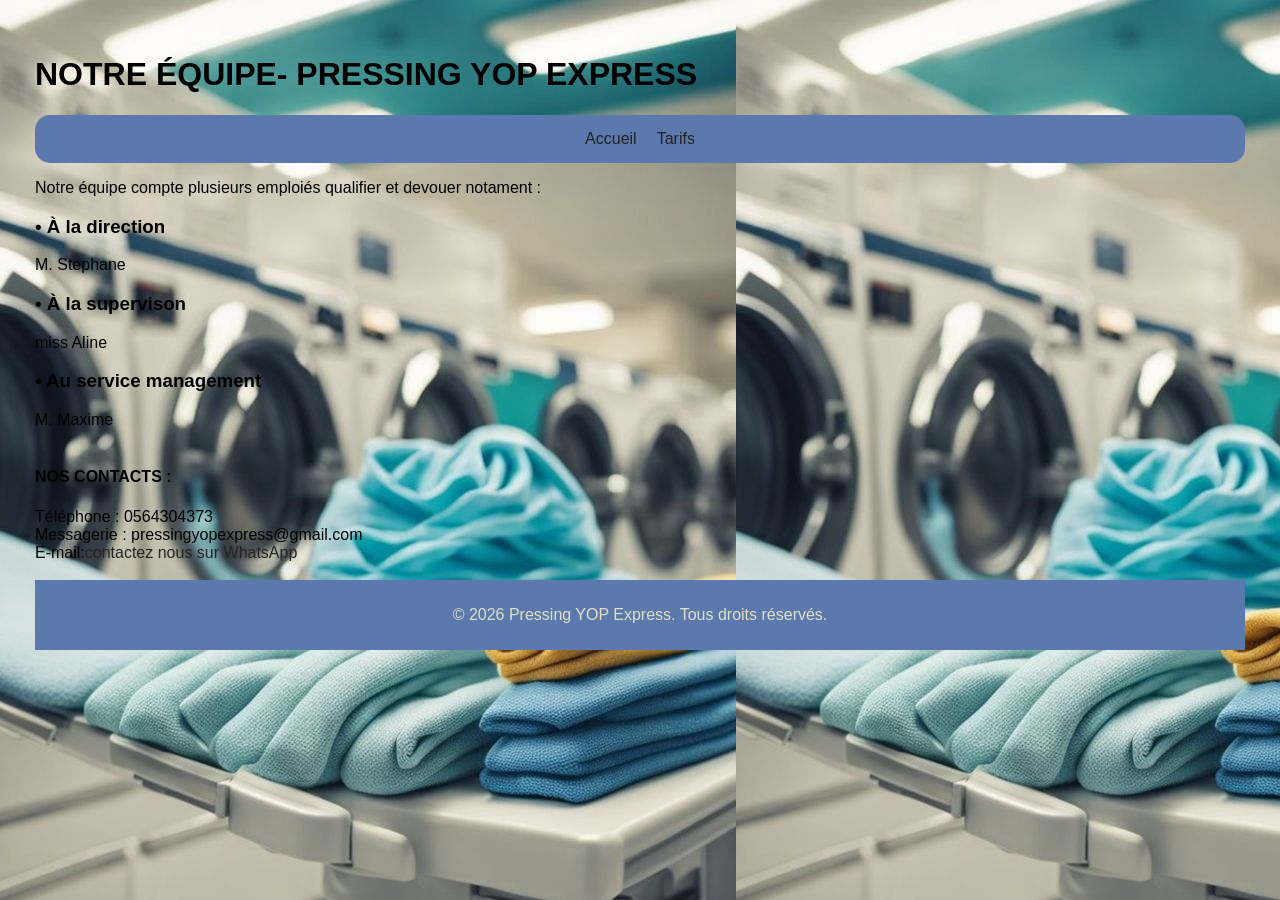
==== equipe.html @ 51a6bfb4 "Add files via upload" ====
<!DOCTYPE html>
<html lang="fr">
<head>
    <meta charset="UTF-8">
    <meta name="viewport" content="width=device-width, initial-scale=1.0">
    <link rel="stylesheet" href="style.css">
    <title>mon premier site </title>
</head>
<body>
    <h1>NOTRE ÉQUIPE- PRESSING YOP EXPRESS</h1>
    <ul class="menu">
      <li><a href="index.html">Accueil</a></li>
      <li><a href="tarif.html">Tarifs</a></li>
    </ul>
    <p> Notre équipe compte plusieurs  emploiés qualifier et devouer  notament : </p>
    <h3><p> &bull; À la direction </p></h3>
    M. Stephane 
    <h3><p> &bull; À la supervison </p></h3>
    miss Aline 
    <h3><p> &bull; Au service management </p></h3>
    M. Maxime 
    <br>
    <br>
    <h4> NOS CONTACTS : </h4>
Téléphone : 0564304373
<br>
Messagerie : pressingyopexpress@gmail.com
<br>
E-mail:<a class="wa-button" href="https://wa.me/2250564304373" target="_blank">contactez nous sur WhatsApp</a>
<br>
<br>
<footer>
  <p style="text-align: center;">&copy; 2026 Pressing YOP Express. Tous droits réservés.</p>
</footer>
    
</body>
</html>
---- style.css ----
body {
  font-family: Algerian, sans-serif;
  background-image: url(téléchargement\ \(5\).jpg);
  margin: 0;
  padding: 35px;
}
header {
  background-color:#5b79ad; ;
  color: #e2dfc4;
  padding: 20px;
  text-align: center;
}
h2 {
  color: #000000;
  text-align: center;
}
a {
  color: #222;
  text-decoration: none;
}
footer {
 background-color:#5b79ad; 
  color: #e2dfc4;
  padding: 10px;
  text-align: center;
}
.cartes {
  display:  flex;
  flex-wrap: wrap;
  gap: 16px;
  padding: 20px;
}
.carte {
background-color:#5b79ad;
  flex: 1 1 200px;
  border: 6px solid #0b4783;
  border-radius: 15px;
  padding: 15px

}
.menu {
 background-color:#5b79ad;
  display: flex;
  justify-content: center;
  gap: 20px;
  list-style: none;
  margin: 0;
  padding: 15px;
  border-radius: 15px;
}
@media (max-width: 600px) {
  .menu {
    flex-direction: column;
    align-items: center;
    gap: 10px;
  }
  .cartes {
    flex-direction: column;
    padding: 10px;
  }

  .carte {
    flex: 1 1 auto;
  }
}
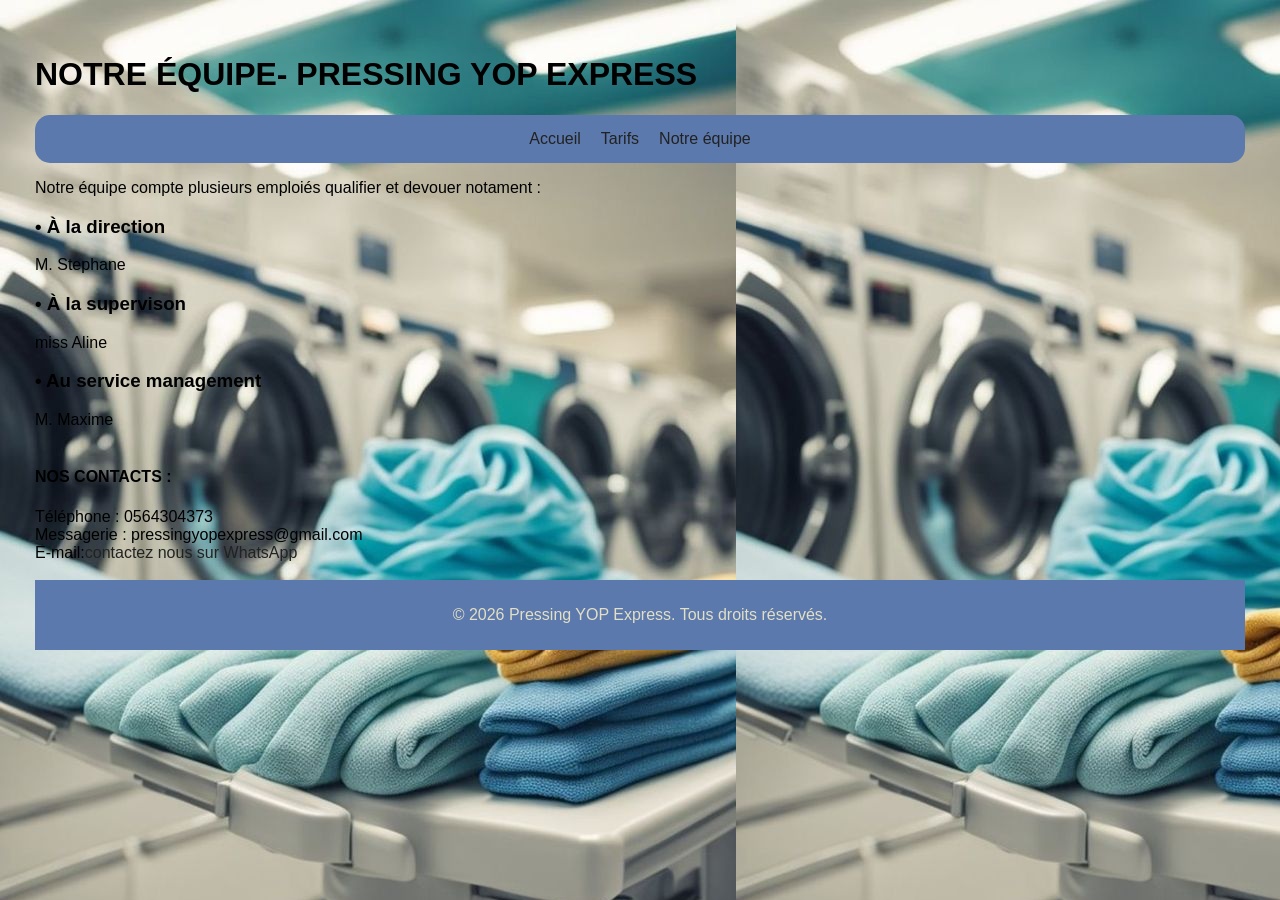
==== commit c3aac4d2: "Add files via upload" ====
--- a/equipe.html
+++ b/equipe.html
@@ -11,6 +11,7 @@
     <ul class="menu">
       <li><a href="index.html">Accueil</a></li>
       <li><a href="tarif.html">Tarifs</a></li>
+      <li><a href="equipe.html">Notre équipe</a></li>
     </ul>
     <p> Notre équipe compte plusieurs  emploiés qualifier et devouer  notament : </p>
     <h3><p> &bull; À la direction </p></h3>
